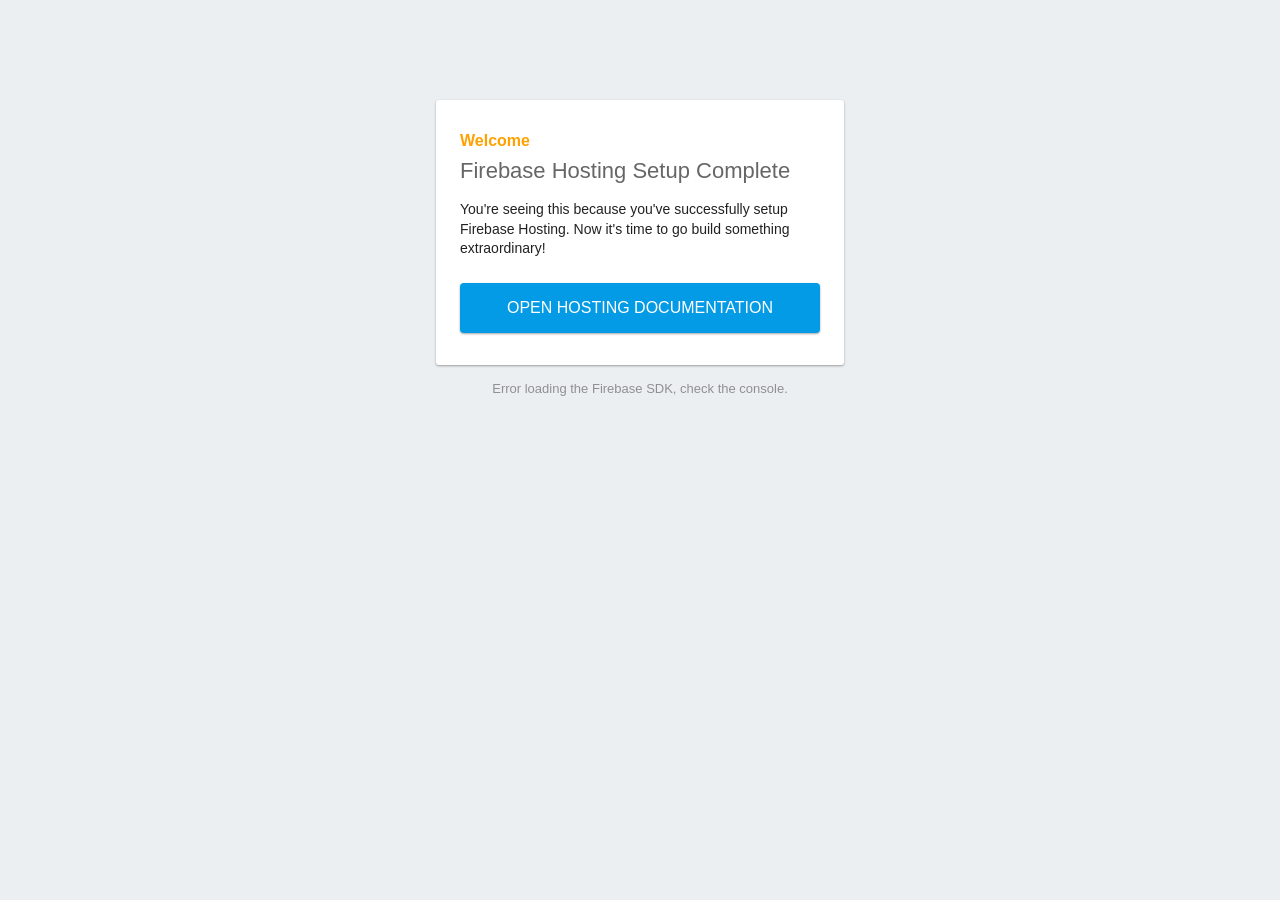
==== WalmartFirebase/index.html @ 3fd1f5bd "finish it" ====
<!DOCTYPE html>
<html>
  <head>
    <meta charset="utf-8">
    <meta name="viewport" content="width=device-width, initial-scale=1">
    <title>Welcome to Firebase Hosting</title>

    <!-- update the version number as needed -->
    <script defer src="/__/firebase/9.10.0/firebase-app.js"></script>
    <!-- include only the Firebase features as you need -->
    <script defer src="/__/firebase/9.10.0/firebase-auth.js"></script>
    <script defer src="/__/firebase/9.10.0/firebase-database.js"></script>
    <script defer src="/__/firebase/9.10.0/firebase-firestore.js"></script>
    <script defer src="/__/firebase/9.10.0/firebase-functions.js"></script>
    <script defer src="/__/firebase/9.10.0/firebase-messaging.js"></script>
    <script defer src="/__/firebase/9.10.0/firebase-storage.js"></script>
    <script defer src="/__/firebase/9.10.0/firebase-analytics.js"></script>
    <script defer src="/__/firebase/9.10.0/firebase-remote-config.js"></script>
    <script defer src="/__/firebase/9.10.0/firebase-performance.js"></script>
    <!-- 
      initialize the SDK after all desired features are loaded, set useEmulator to false
      to avoid connecting the SDK to running emulators.
    -->
    <script defer src="/__/firebase/init.js?useEmulator=true"></script>

    <style media="screen">
      body { background: #ECEFF1; color: rgba(0,0,0,0.87); font-family: Roboto, Helvetica, Arial, sans-serif; margin: 0; padding: 0; }
      #message { background: white; max-width: 360px; margin: 100px auto 16px; padding: 32px 24px; border-radius: 3px; }
      #message h2 { color: #ffa100; font-weight: bold; font-size: 16px; margin: 0 0 8px; }
      #message h1 { font-size: 22px; font-weight: 300; color: rgba(0,0,0,0.6); margin: 0 0 16px;}
      #message p { line-height: 140%; margin: 16px 0 24px; font-size: 14px; }
      #message a { display: block; text-align: center; background: #039be5; text-transform: uppercase; text-decoration: none; color: white; padding: 16px; border-radius: 4px; }
      #message, #message a { box-shadow: 0 1px 3px rgba(0,0,0,0.12), 0 1px 2px rgba(0,0,0,0.24); }
      #load { color: rgba(0,0,0,0.4); text-align: center; font-size: 13px; }
      @media (max-width: 600px) {
        body, #message { margin-top: 0; background: white; box-shadow: none; }
        body { border-top: 16px solid #ffa100; }
      }
    </style>
  </head>
  <body>
    <div id="message">
      <h2>Welcome</h2>
      <h1>Firebase Hosting Setup Complete</h1>
      <p>You're seeing this because you've successfully setup Firebase Hosting. Now it's time to go build something extraordinary!</p>
      <a target="_blank" href="https://firebase.google.com/docs/hosting/">Open Hosting Documentation</a>
    </div>
    <p id="load">Firebase SDK Loading&hellip;</p>

    <script>
      document.addEventListener('DOMContentLoaded', function() {
        const loadEl = document.querySelector('#load');
        // // 🔥🔥🔥🔥🔥🔥🔥🔥🔥🔥🔥🔥🔥🔥🔥🔥🔥🔥🔥🔥🔥🔥🔥🔥🔥🔥🔥🔥🔥🔥🔥
        // // The Firebase SDK is initialized and available here!
        //
        // firebase.auth().onAuthStateChanged(user => { });
        // firebase.database().ref('/path/to/ref').on('value', snapshot => { });
        // firebase.firestore().doc('/foo/bar').get().then(() => { });
        // firebase.functions().httpsCallable('yourFunction')().then(() => { });
        // firebase.messaging().requestPermission().then(() => { });
        // firebase.storage().ref('/path/to/ref').getDownloadURL().then(() => { });
        // firebase.analytics(); // call to activate
        // firebase.analytics().logEvent('tutorial_completed');
        // firebase.performance(); // call to activate
        //
        // // 🔥🔥🔥🔥🔥🔥🔥🔥🔥🔥🔥🔥🔥🔥🔥🔥🔥🔥🔥🔥🔥🔥🔥🔥🔥🔥🔥🔥🔥🔥🔥

        try {
          let app = firebase.app();
          let features = [
            'auth', 
            'database', 
            'firestore',
            'functions',
            'messaging', 
            'storage', 
            'analytics', 
            'remoteConfig',
            'performance',
          ].filter(feature => typeof app[feature] === 'function');
          loadEl.textContent = `Firebase SDK loaded with ${features.join(', ')}`;
        } catch (e) {
          console.error(e);
          loadEl.textContent = 'Error loading the Firebase SDK, check the console.';
        }
      });
    </script>
  </body>
</html>
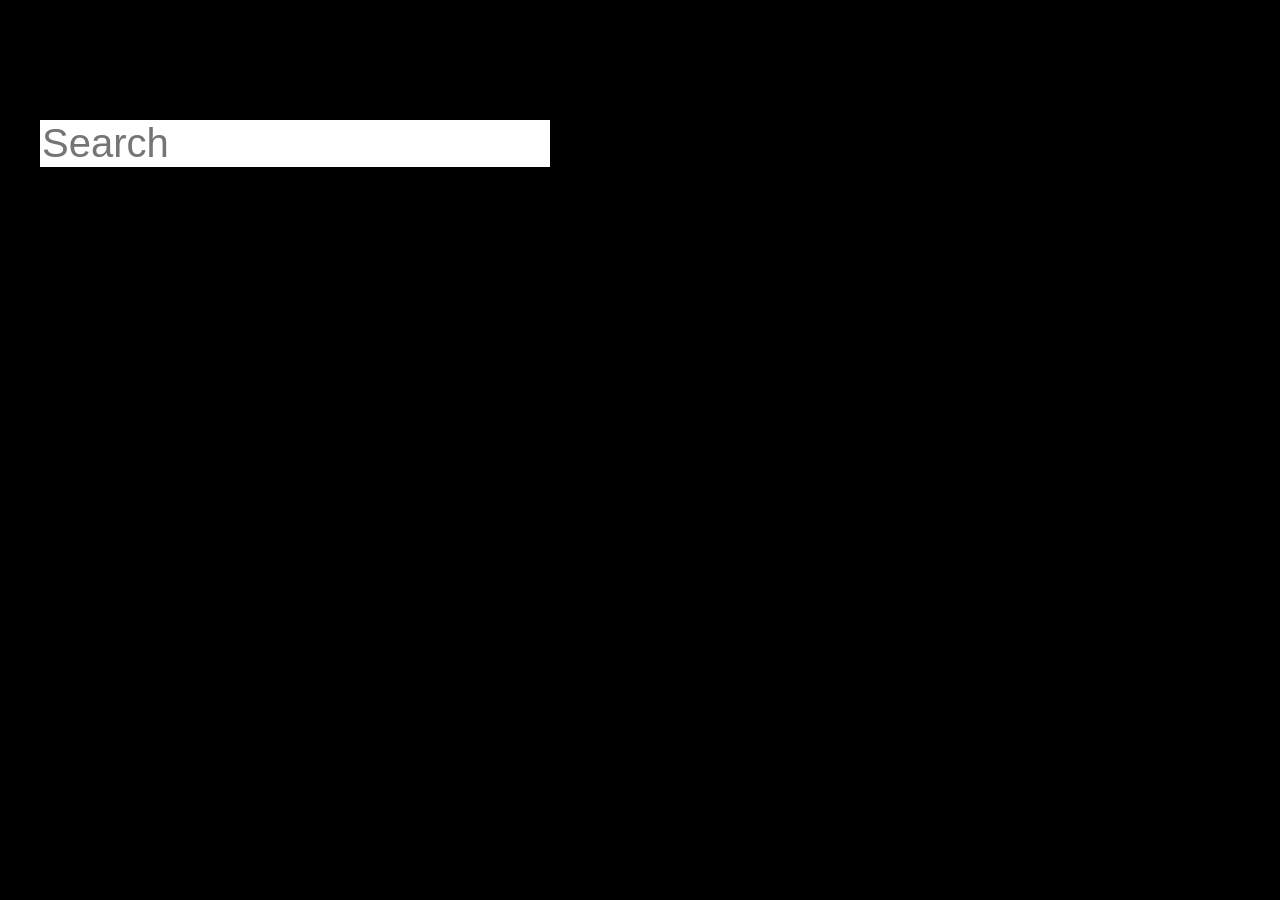
==== commit ce8d09b5: "finish waether" ====
--- a/WalmartFirebase/index.html
+++ b/WalmartFirebase/index.html
@@ -1,89 +1,222 @@
 <!DOCTYPE html>
-<html>
-  <head>
-    <meta charset="utf-8">
-    <meta name="viewport" content="width=device-width, initial-scale=1">
-    <title>Welcome to Firebase Hosting</title>
-
-    <!-- update the version number as needed -->
-    <script defer src="/__/firebase/9.10.0/firebase-app.js"></script>
-    <!-- include only the Firebase features as you need -->
-    <script defer src="/__/firebase/9.10.0/firebase-auth.js"></script>
-    <script defer src="/__/firebase/9.10.0/firebase-database.js"></script>
-    <script defer src="/__/firebase/9.10.0/firebase-firestore.js"></script>
-    <script defer src="/__/firebase/9.10.0/firebase-functions.js"></script>
-    <script defer src="/__/firebase/9.10.0/firebase-messaging.js"></script>
-    <script defer src="/__/firebase/9.10.0/firebase-storage.js"></script>
-    <script defer src="/__/firebase/9.10.0/firebase-analytics.js"></script>
-    <script defer src="/__/firebase/9.10.0/firebase-remote-config.js"></script>
-    <script defer src="/__/firebase/9.10.0/firebase-performance.js"></script>
-    <!-- 
-      initialize the SDK after all desired features are loaded, set useEmulator to false
-      to avoid connecting the SDK to running emulators.
-    -->
-    <script defer src="/__/firebase/init.js?useEmulator=true"></script>
-
-    <style media="screen">
-      body { background: #ECEFF1; color: rgba(0,0,0,0.87); font-family: Roboto, Helvetica, Arial, sans-serif; margin: 0; padding: 0; }
-      #message { background: white; max-width: 360px; margin: 100px auto 16px; padding: 32px 24px; border-radius: 3px; }
-      #message h2 { color: #ffa100; font-weight: bold; font-size: 16px; margin: 0 0 8px; }
-      #message h1 { font-size: 22px; font-weight: 300; color: rgba(0,0,0,0.6); margin: 0 0 16px;}
-      #message p { line-height: 140%; margin: 16px 0 24px; font-size: 14px; }
-      #message a { display: block; text-align: center; background: #039be5; text-transform: uppercase; text-decoration: none; color: white; padding: 16px; border-radius: 4px; }
-      #message, #message a { box-shadow: 0 1px 3px rgba(0,0,0,0.12), 0 1px 2px rgba(0,0,0,0.24); }
-      #load { color: rgba(0,0,0,0.4); text-align: center; font-size: 13px; }
-      @media (max-width: 600px) {
-        body, #message { margin-top: 0; background: white; box-shadow: none; }
-        body { border-top: 16px solid #ffa100; }
-      }
+<html lang="en">
+
+<head>
+    <meta charset="UTF-8">
+    <meta http-equiv="X-UA-Compatible" content="IE=edge">
+    <meta name="viewport" content="width=device-width, initial-scale=1.0">
+    <title>Check Global Weather</title>
+</head>
+
+<body>
+    <div class="container">
+        <input id="city" type="text" placeholder="Search" value="" style="outline: none; border: none;">
+        <!-- <div id="city"></div> -->
+        <div style="display: flex; justify-content: space-between; width: 1200px;">
+            <div id="temp"></div>
+            <div id="tempStatus"></div>
+        </div>
+        <div>
+            <div id="weather"></div>
+            <div id="weatherStatus"></div>
+        </div>
+        <div>
+            <div id="sky"></div>
+            <div id="skyStatus"></div>
+        </div>
+    </div>
+    <!-- <button onclick="show()" style="width:100px; height: 30px;">Get Weather</button> -->
+    </div>
+
+    <style>
+        body {
+            display: flex;
+            justify-content: center;
+            background-color: black;
+        }
+
+        .container {
+            margin-top: 120px;
+        }
+
+        #temp {
+            width: 200px;
+            font-size: 40px;
+            color: cadetblue;
+        }
+
+        #city {
+            color: rgb(173, 25, 55);
+        }
+
+        #weather {
+            color: rgb(211, 146, 157);
+        }
+
+        #sky {
+            color: rgb(53, 138, 141);
+        }
+
+        * {
+            font-family: Impa ct, Haettenschweiler, sans-serif;
+            font-size: 40px;
+            margin: 0%;
+        }
     </style>
-  </head>
-  <body>
-    <div id="message">
-      <h2>Welcome</h2>
-      <h1>Firebase Hosting Setup Complete</h1>
-      <p>You're seeing this because you've successfully setup Firebase Hosting. Now it's time to go build something extraordinary!</p>
-      <a target="_blank" href="https://firebase.google.com/docs/hosting/">Open Hosting Documentation</a>
-    </div>
-    <p id="load">Firebase SDK Loading&hellip;</p>
-
     <script>
-      document.addEventListener('DOMContentLoaded', function() {
-        const loadEl = document.querySelector('#load');
-        // // 🔥🔥🔥🔥🔥🔥🔥🔥🔥🔥🔥🔥🔥🔥🔥🔥🔥🔥🔥🔥🔥🔥🔥🔥🔥🔥🔥🔥🔥🔥🔥
-        // // The Firebase SDK is initialized and available here!
-        //
-        // firebase.auth().onAuthStateChanged(user => { });
-        // firebase.database().ref('/path/to/ref').on('value', snapshot => { });
-        // firebase.firestore().doc('/foo/bar').get().then(() => { });
-        // firebase.functions().httpsCallable('yourFunction')().then(() => { });
-        // firebase.messaging().requestPermission().then(() => { });
-        // firebase.storage().ref('/path/to/ref').getDownloadURL().then(() => { });
-        // firebase.analytics(); // call to activate
-        // firebase.analytics().logEvent('tutorial_completed');
-        // firebase.performance(); // call to activate
-        //
-        // // 🔥🔥🔥🔥🔥🔥🔥🔥🔥🔥🔥🔥🔥🔥🔥🔥🔥🔥🔥🔥🔥🔥🔥🔥🔥🔥🔥🔥🔥🔥🔥
-
-        try {
-          let app = firebase.app();
-          let features = [
-            'auth', 
-            'database', 
-            'firestore',
-            'functions',
-            'messaging', 
-            'storage', 
-            'analytics', 
-            'remoteConfig',
-            'performance',
-          ].filter(feature => typeof app[feature] === 'function');
-          loadEl.textContent = `Firebase SDK loaded with ${features.join(', ')}`;
-        } catch (e) {
-          console.error(e);
-          loadEl.textContent = 'Error loading the Firebase SDK, check the console.';
-        }
-      });
+
+        document.getElementById("city").addEventListener("keydown", (element) => {
+            if (element.key == "Enter") {
+                let inputValue = document.getElementById("city").value;
+                show(inputValue);
+            }
+        });
+        const show = async (city) => {
+            const show1 = await fetch(
+                `https://api.openweathermap.org/data/2.5/weather?q=${city}&units=metric&appid=0a9b1d70e2d449a7fcadd8c7ceaaade5`
+            );
+            const info = await show1.json();
+            var now = new Date(0)
+            console.log(new Intl.DateTimeFormat('en-US').format(now));
+            console.log(new Intl.DateTimeFormat('mo-MO').format(now));
+            const temp = info.main.temp;
+            console.log(info)
+            const weather = info.weather[0].main;
+            const sky = info.weather[0].description;
+            document.getElementById("weather").innerHTML = `Weather : ${weather}`;
+            document.getElementById("temp").innerHTML = `${temp}C`;
+            document.getElementById("sky").innerHTML = `Sky : ${sky}`;
+            const tempStatus = document.createElement("p");
+            document.getElementById("tempStatus").appendChild(tempStatus);
+
+
+            const frozen = new Image(200, 100); frozen.src = "frozen-jonnhy.gif";
+
+            const cool = new Image(200, 100); cool.src = "cool-day-pixel.gif";
+
+            const brokenClouds = new Image(200, 100); brokenClouds.src = "broken-clouds.jpeg";
+
+            const cloudy = new Image(200, 170); cloudy.src = "cloudy-weather.gif"
+
+            const fewClouds = new Image(200, 100); fewClouds.src = "few-clouds.gif"
+
+            const scatteredClouds = new Image(200, 100); scatteredClouds.src = "scatteredClouds.gif"
+
+            const clear = new Image(200, 100); clear.src = "clear-sky-weather.jpeg"
+
+            const goodWeather = new Image(200, 100); goodWeather.src = "good-weather.gif"
+
+            const warm = new Image(200, 100); warm.src = "warm-weather.gif"
+
+            const mist = new Image(200, 100); mist.src = "mist.gif"
+
+            const skyMist = new Image(200, 100); skyMist.src = "sky-mist.gif"
+
+            const overcast = new Image(200, 100); overcast.src = "overcastCloud.gif"
+
+            const hot = new Image(200, 100); hot.src = "hot.png"
+
+            const rain = new Image(200, 100); rain.src = "cool-day.gif"
+            const lightRain = new Image(200, 100); lightRain.src = "light-rain.gif"
+
+            // const goodWeather = new Image(200, 100); goodWeather.src = "good-weather.gif"
+
+            if (temp < -30) {
+                tempStatus.innerHTML = "So Cold";
+                document.getElementById("tempStatus").style.color = "darkblue";
+                document.getElementById("temp").style.color = "darkblue";
+                document.getElementById("tempStatus").appendChild(frozen);
+
+            }
+            if (temp < 0) {
+                tempStatus.innerHTML = "Very Cold";
+                document.getElementById("tempStatus").style.color = "darkblue";
+                document.getElementById("temp").style.color = "darkblue";
+                document.getElementById("tempStatus").appendChild(frozen);
+            }
+            if (temp < 10) {
+                tempStatus.innerHTML = "Cold";
+                document.getElementById("tempStatus").style.color = "darkblue";
+                document.getElementById("temp").style.color = "darkblue";
+                document.getElementById("tempStatus").appendChild(frozen);
+            }
+            if (temp > 10 && temp <= 20) {
+                tempStatus.innerHTML = "Cool";
+                document.getElementById("tempStatus").style.color = "blue";
+                document.getElementById("temp").style.color = "blue";
+                document.getElementById("tempStatus").appendChild(cool);
+            }
+            if (temp >= 20 && temp < 25) {
+                tempStatus.innerHTML = "Warm";
+                document.getElementById("tempStatus").style.color = "yellow";
+                document.getElementById("temp").style.color = "yellow";
+                document.getElementById("tempStatus").appendChild(warm);
+            }
+            if (temp >= 25 && temp < 30) {
+                tempStatus.innerHTML = "Kinda Hot";
+                document.getElementById("tempStatus").style.color = "yellow";
+                document.getElementById("temp").style.color = "yellow";
+                document.getElementById("tempStatus").appendChild(hot);
+            }
+            if (temp >= 30 & temp < 37) {
+                tempStatus.innerHTML = "Hot";
+                document.getElementById("tempStatus").style.color = "red";
+                document.getElementById("temp").style.color = "red";
+                document.getElementById("tempStatus").appendChild(hot);
+                document.body.style.background = "url('burining-skeleton.gif')";
+                document.body.style.backgroundSize = "2200px 1000px"
+            }
+            if (temp > 37 & temp < 48) {
+                tempStatus.innerHTML = "So Hot";
+                document.getElementById("tempStatus").style.color = "red";
+                document.getElementById("temp").style.color = "red";
+                document.getElementById("tempStatus").appendChild(cool);
+            }
+            if (temp == 50) {
+                tempStatus.innerHTML = "Extremely Hot";
+                document.getElementById("tempStatus").style.color = "red";
+                document.getElementById("temp").style.color = "red";
+                document.getElementById("tempStatus").appendChild(cool);
+            }
+            if (weather == 'Clouds') {
+                document.getElementById("weatherStatus").appendChild(cloudy);
+            }
+            if (weather == 'Clear') {
+                document.getElementById("weatherStatus").appendChild(goodWeather);
+            }
+            if (weather == 'Mist') {
+                document.getElementById("weatherStatus").appendChild(mist);
+            }
+            if (weather == 'Rain') {
+                document.getElementById("weatherStatus").appendChild(rain);
+            }
+            if (temp == 'Warm') {
+                document.getElementById("tempStatus").appendChild(warm);
+            }
+            if (sky == 'broken clouds') {
+                document.getElementById("skyStatus").appendChild(brokenClouds);
+            }
+            if (sky == 'few clouds') {
+                document.getElementById("skyStatus").appendChild(fewClouds);
+            }
+            if (sky == 'scattered clouds') {
+                document.getElementById("skyStatus").appendChild(scatteredClouds);
+            }
+            if (sky == 'clear sky') {
+                document.getElementById("skyStatus").appendChild(clear);
+            }
+            if (sky == 'mist') {
+                document.getElementById("skyStatus").appendChild(skyMist);
+            }
+            if (sky == 'overcast clouds') {
+                document.getElementById("skyStatus").appendChild(overcast);
+            }
+            if (sky == 'light rain') {
+                document.getElementById("skyStatus").appendChild(lightRain);
+            }
+        }
+
     </script>
-  </body>
-</html>
+</body>
+
+</html>
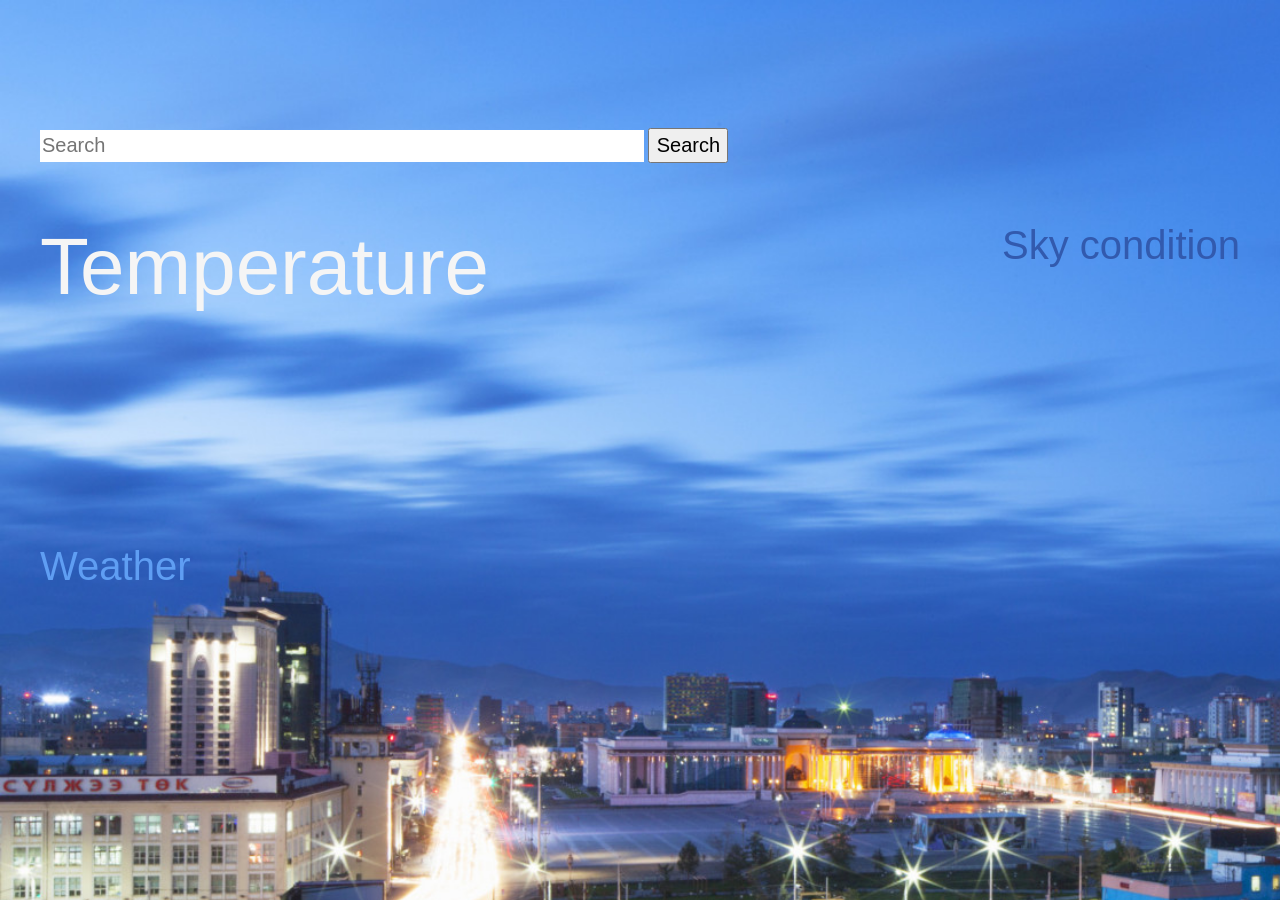
==== commit 9b6bb65b: "commiy" ====
--- a/WalmartFirebase/index.html
+++ b/WalmartFirebase/index.html
@@ -1,6 +1,6 @@
 <!DOCTYPE html>
 <html lang="en">
-
+<html>
 <head>
     <meta charset="UTF-8">
     <meta http-equiv="X-UA-Compatible" content="IE=edge">
@@ -10,20 +10,23 @@
 
 <body>
     <div class="container">
-        <input id="city" type="text" placeholder="Search" value="" style="outline: none; border: none;">
+        <input id="city" type="text" placeholder="Search">
+        <button id="getWeather" onclick="getWeather()">Search</button>
         <!-- <div id="city"></div> -->
         <div style="display: flex; justify-content: space-between; width: 1200px;">
-            <div id="temp"></div>
-            <div id="tempStatus"></div>
+            <div class="first-section">
+                <div id="temp">Temperature</div>
+                <div id="tempStatus"></div>
+                <div id="weather">Weather</div>
+                <div id="weatherStatus"></div>
+            </div>
+            <div class="sky-container">
+                <div id="sky">Sky condition</div>
+                <div id="skyStatus"></div>
+            </div>
         </div>
-        <div>
-            <div id="weather"></div>
-            <div id="weatherStatus"></div>
-        </div>
-        <div>
-            <div id="sky"></div>
-            <div id="skyStatus"></div>
-        </div>
+
+    </div>
     </div>
     <!-- <button onclick="show()" style="width:100px; height: 30px;">Get Weather</button> -->
     </div>
@@ -33,38 +36,69 @@
             display: flex;
             justify-content: center;
             background-color: black;
+            background-image: url("ulaanbaatar.jpeg");
+            background-size: 2200px;
+        }
+
+        #getWeather {
+            font-size: 20px;
+            width: 80px;
+            height: 35px;
         }
 
         .container {
             margin-top: 120px;
         }
 
+        .first-section {
+            display: flex;
+            flex-direction: column;
+            justify-content: space-around;
+            height: 600px;
+            width: 00px;
+        }
+
+        .sky-container {
+            display: flex;
+            flex-direction: column;
+        }
+
         #temp {
             width: 200px;
+            font-size: 80px;
+            color: whitesmoke;
+        }
+
+        #city {
+            outline: none;
+            border: none;
+            color: grey;
+            height: 30px;
+            font-size: 20px;
+            width: 600px;
+        }
+
+        #weather {
+            color: #5f9ef3;
             font-size: 40px;
-            color: cadetblue;
-        }
-
-        #city {
-            color: rgb(173, 25, 55);
-        }
-
-        #weather {
-            color: rgb(211, 146, 157);
         }
 
         #sky {
-            color: rgb(53, 138, 141);
+            color: #325aae;
+            outline: 2px black;
+            margin-top: 60px;
+            font-size: 40px;
         }
 
         * {
-            font-family: Impa ct, Haettenschweiler, sans-serif;
-            font-size: 40px;
-            margin: 0%;
+            font-family: 'Gill Sans', 'Gill Sans MT', Calibri, 'Trebuchet MS', sans-serif;
         }
     </style>
     <script>
-
+        const getWeather = () => {
+            let inputValue2 = document.getElementById("city").value;
+            show(inputValue2);
+        }
         document.getElementById("city").addEventListener("keydown", (element) => {
             if (element.key == "Enter") {
                 let inputValue = document.getElementById("city").value;
@@ -83,41 +117,41 @@
             console.log(info)
             const weather = info.weather[0].main;
             const sky = info.weather[0].description;
-            document.getElementById("weather").innerHTML = `Weather : ${weather}`;
+            document.getElementById("weather").innerHTML = ` ${weather}`;
             document.getElementById("temp").innerHTML = `${temp}C`;
-            document.getElementById("sky").innerHTML = `Sky : ${sky}`;
+            document.getElementById("sky").innerHTML = `${sky}`;
             const tempStatus = document.createElement("p");
             document.getElementById("tempStatus").appendChild(tempStatus);
 
 
-            const frozen = new Image(200, 100); frozen.src = "frozen-jonnhy.gif";
-
-            const cool = new Image(200, 100); cool.src = "cool-day-pixel.gif";
-
-            const brokenClouds = new Image(200, 100); brokenClouds.src = "broken-clouds.jpeg";
-
-            const cloudy = new Image(200, 170); cloudy.src = "cloudy-weather.gif"
-
-            const fewClouds = new Image(200, 100); fewClouds.src = "few-clouds.gif"
-
-            const scatteredClouds = new Image(200, 100); scatteredClouds.src = "scatteredClouds.gif"
-
-            const clear = new Image(200, 100); clear.src = "clear-sky-weather.jpeg"
-
-            const goodWeather = new Image(200, 100); goodWeather.src = "good-weather.gif"
-
-            const warm = new Image(200, 100); warm.src = "warm-weather.gif"
-
-            const mist = new Image(200, 100); mist.src = "mist.gif"
-
-            const skyMist = new Image(200, 100); skyMist.src = "sky-mist.gif"
-
-            const overcast = new Image(200, 100); overcast.src = "overcastCloud.gif"
-
-            const hot = new Image(200, 100); hot.src = "hot.png"
-
-            const rain = new Image(200, 100); rain.src = "cool-day.gif"
-            const lightRain = new Image(200, 100); lightRain.src = "light-rain.gif"
+            // const frozen = new Image(200, 100); frozen.src = "frozen-jonnhy.gif";
+
+            // const cool = new Image(200, 100); cool.src = "cool-day-pixel.gif";
+
+            // const brokenClouds = new Image(200, 100); brokenClouds.src = "broken-clouds.jpeg";
+
+            // const cloudy = new Image(200, 170); cloudy.src = "cloudy-weather.gif"
+
+            // const fewClouds = new Image(200, 100); fewClouds.src = "few-clouds.gif"
+
+            // const scatteredClouds = new Image(200, 100); scatteredClouds.src = "scatteredClouds.gif"
+
+            // const clear = new Image(200, 100); clear.src = "clear-sky-weather.jpeg"
+
+            // const goodWeather = new Image(200, 100); goodWeather.src = "good-weather.gif"
+
+            // const warm = new Image(200, 100); warm.src = "warm-weather.gif"
+
+            // const mist = new Image(200, 100); mist.src = "mist.gif"
+
+            // const skyMist = new Image(200, 100); skyMist.src = "sky-mist.gif"
+
+            // const overcast = new Image(200, 100); overcast.src = "overcastCloud.gif"
+
+            // const hot = new Image(200, 100); hot.src = "hot.png"
+
+            // const rain = new Image(200, 100); rain.src = "cool-day.gif"
+            // const lightRain = new Image(200, 100); lightRain.src = "light-rain.gif"
 
             // const goodWeather = new Image(200, 100); goodWeather.src = "good-weather.gif"
 
@@ -125,95 +159,98 @@
                 tempStatus.innerHTML = "So Cold";
                 document.getElementById("tempStatus").style.color = "darkblue";
                 document.getElementById("temp").style.color = "darkblue";
-                document.getElementById("tempStatus").appendChild(frozen);
-
+                // document.getElementById("tempStatus").appendChild(frozen);
+                document.body.style.backgroundImage = "url('frozen-jonnhy.gif')"
+                document.body.style.backgroundSize = "2080px 1100px"
             }
             if (temp < 0) {
                 tempStatus.innerHTML = "Very Cold";
                 document.getElementById("tempStatus").style.color = "darkblue";
                 document.getElementById("temp").style.color = "darkblue";
-                document.getElementById("tempStatus").appendChild(frozen);
+                // document.getElementById("tempStatus").appendChild(frozen);
             }
             if (temp < 10) {
                 tempStatus.innerHTML = "Cold";
                 document.getElementById("tempStatus").style.color = "darkblue";
                 document.getElementById("temp").style.color = "darkblue";
-                document.getElementById("tempStatus").appendChild(frozen);
+                // document.getElementById("tempStatus").appendChild(frozen);
             }
             if (temp > 10 && temp <= 20) {
                 tempStatus.innerHTML = "Cool";
                 document.getElementById("tempStatus").style.color = "blue";
                 document.getElementById("temp").style.color = "blue";
-                document.getElementById("tempStatus").appendChild(cool);
+                // document.getElementById("tempStatus").appendChild(cool);
             }
             if (temp >= 20 && temp < 25) {
                 tempStatus.innerHTML = "Warm";
                 document.getElementById("tempStatus").style.color = "yellow";
                 document.getElementById("temp").style.color = "yellow";
-                document.getElementById("tempStatus").appendChild(warm);
+                // document.getElementById("tempStatus").appendChild(warm);
             }
             if (temp >= 25 && temp < 30) {
                 tempStatus.innerHTML = "Kinda Hot";
                 document.getElementById("tempStatus").style.color = "yellow";
                 document.getElementById("temp").style.color = "yellow";
-                document.getElementById("tempStatus").appendChild(hot);
+                // document.getElementById("tempStatus").appendChild(hot);
             }
             if (temp >= 30 & temp < 37) {
                 tempStatus.innerHTML = "Hot";
                 document.getElementById("tempStatus").style.color = "red";
                 document.getElementById("temp").style.color = "red";
-                document.getElementById("tempStatus").appendChild(hot);
-                document.body.style.background = "url('burining-skeleton.gif')";
+                // document.getElementById("tempStatus").appendChild(hot);
+                document.body.style.backgroundImage = "url('burining-skeleton.gif')";
                 document.body.style.backgroundSize = "2200px 1000px"
             }
             if (temp > 37 & temp < 48) {
                 tempStatus.innerHTML = "So Hot";
                 document.getElementById("tempStatus").style.color = "red";
                 document.getElementById("temp").style.color = "red";
-                document.getElementById("tempStatus").appendChild(cool);
+                // document.getElementById("tempStatus").appendChild(cool);
             }
             if (temp == 50) {
                 tempStatus.innerHTML = "Extremely Hot";
                 document.getElementById("tempStatus").style.color = "red";
                 document.getElementById("temp").style.color = "red";
-                document.getElementById("tempStatus").appendChild(cool);
+                // document.getElementById("tempStatus").appendChild(cool);
             }
             if (weather == 'Clouds') {
-                document.getElementById("weatherStatus").appendChild(cloudy);
+                // document.getElementById("weatherStatus").appendChild(cloudy);
             }
             if (weather == 'Clear') {
-                document.getElementById("weatherStatus").appendChild(goodWeather);
+                // document.getElementById("weatherStatus").appendChild(goodWeather);
             }
             if (weather == 'Mist') {
-                document.getElementById("weatherStatus").appendChild(mist);
+                // document.getElementById("weatherStatus").appendChild(mist);
             }
             if (weather == 'Rain') {
-                document.getElementById("weatherStatus").appendChild(rain);
+                // document.getElementById("weatherStatus").appendChild(rain);
+                document.body.style.backgroundImage = "url(jesus-ballin.gif)"
+                document.body.style.backgroundSize = "2200px 1100px"
             }
             if (temp == 'Warm') {
-                document.getElementById("tempStatus").appendChild(warm);
-            }
-            if (sky == 'broken clouds') {
-                document.getElementById("skyStatus").appendChild(brokenClouds);
-            }
-            if (sky == 'few clouds') {
-                document.getElementById("skyStatus").appendChild(fewClouds);
-            }
-            if (sky == 'scattered clouds') {
-                document.getElementById("skyStatus").appendChild(scatteredClouds);
-            }
-            if (sky == 'clear sky') {
-                document.getElementById("skyStatus").appendChild(clear);
-            }
-            if (sky == 'mist') {
-                document.getElementById("skyStatus").appendChild(skyMist);
-            }
-            if (sky == 'overcast clouds') {
-                document.getElementById("skyStatus").appendChild(overcast);
-            }
-            if (sky == 'light rain') {
-                document.getElementById("skyStatus").appendChild(lightRain);
-            }
+                // document.getElementById("tempStatus").appendChild(warm);
+            }
+            // if (sky == 'broken clouds') {
+            //     document.getElementById("skyStatus").appendChild(brokenClouds);
+            // }
+            // if (sky == 'few clouds') {
+            //     document.getElementById("skyStatus").appendChild(fewClouds);
+            // }
+            // if (sky == 'scattered clouds') {
+            //     document.getElementById("skyStatus").appendChild(scatteredClouds);
+            // }
+            // if (sky == 'clear sky') {
+            //     document.getElementById("skyStatus").appendChild(clear);
+            // }
+            // if (sky == 'mist') {
+            //     document.getElementById("skyStatus").appendChild(skyMist);
+            // }
+            // if (sky == 'overcast clouds') {
+            //     document.getElementById("skyStatus").appendChild(overcast);
+            // }
+            // if (sky == 'light rain') {
+            //     document.getElementById("skyStatus").appendChild(lightRain);
+            // }
         }
 
     </script>
